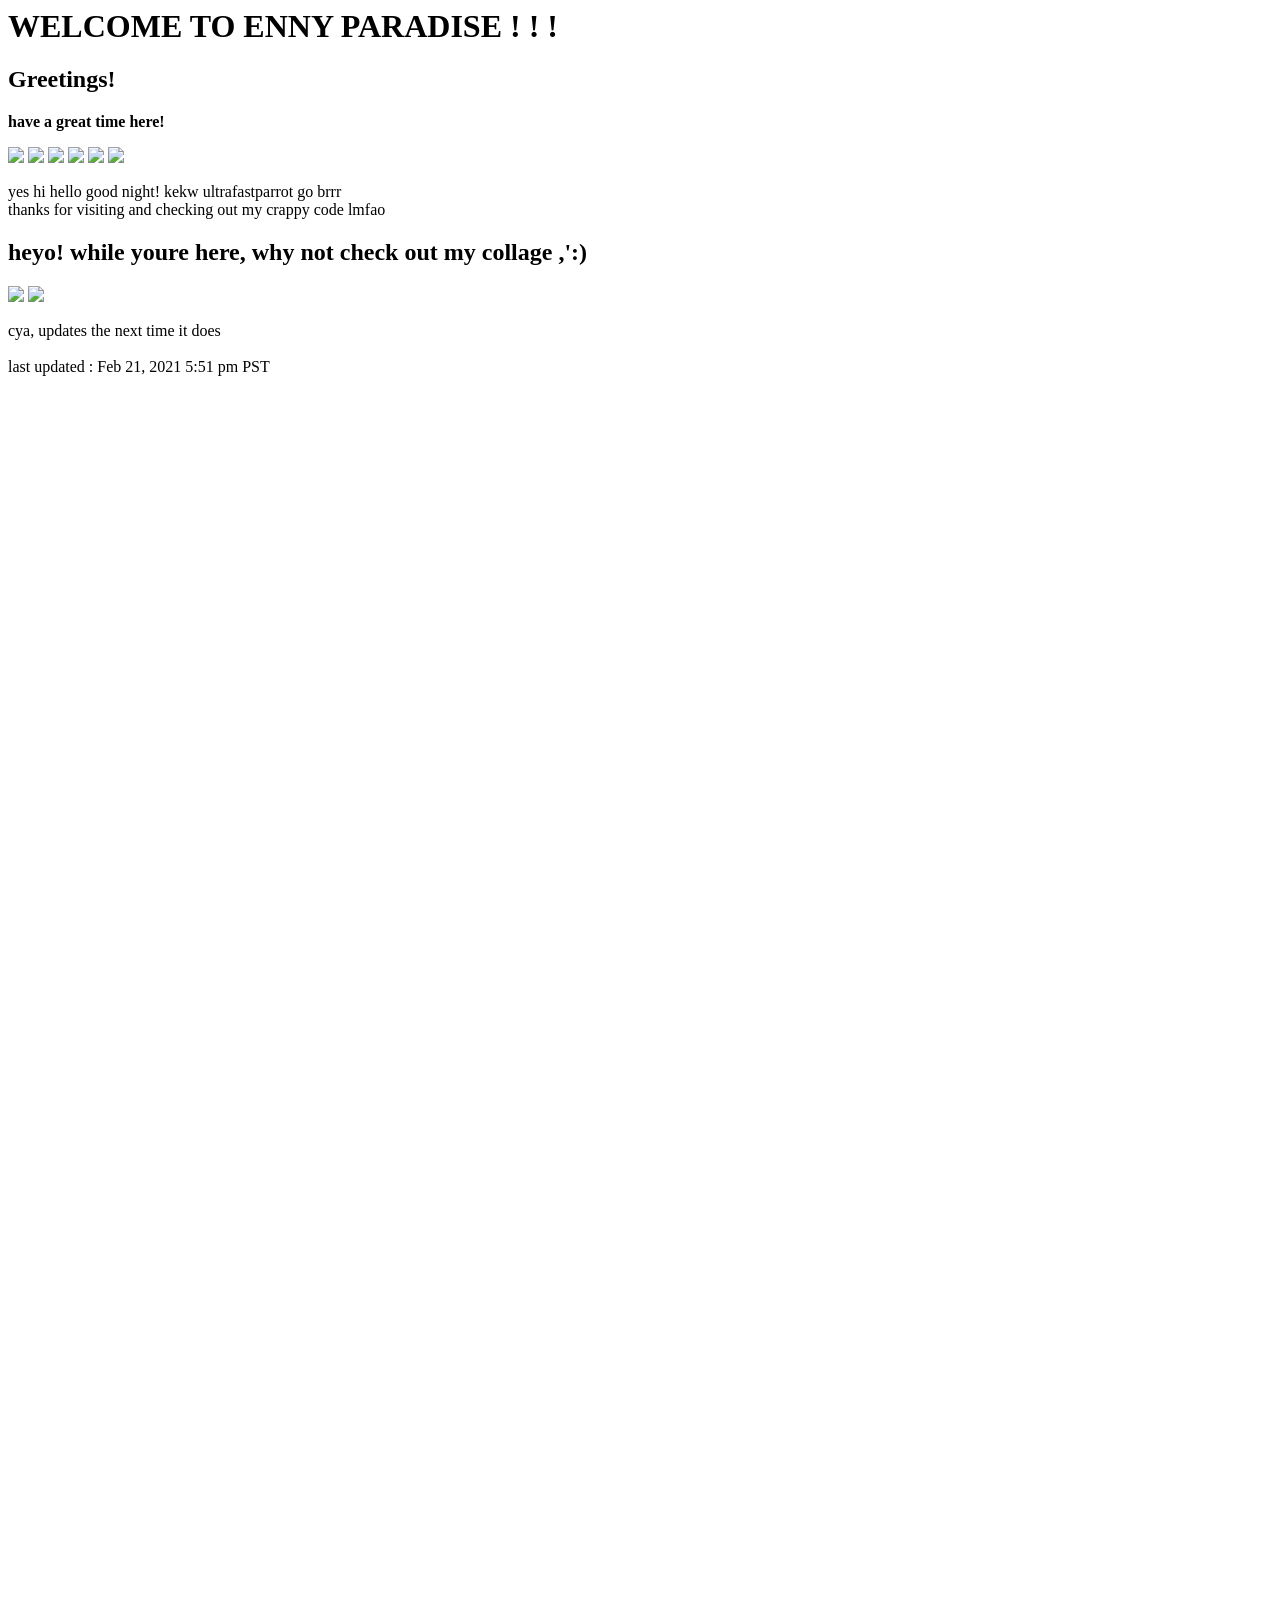
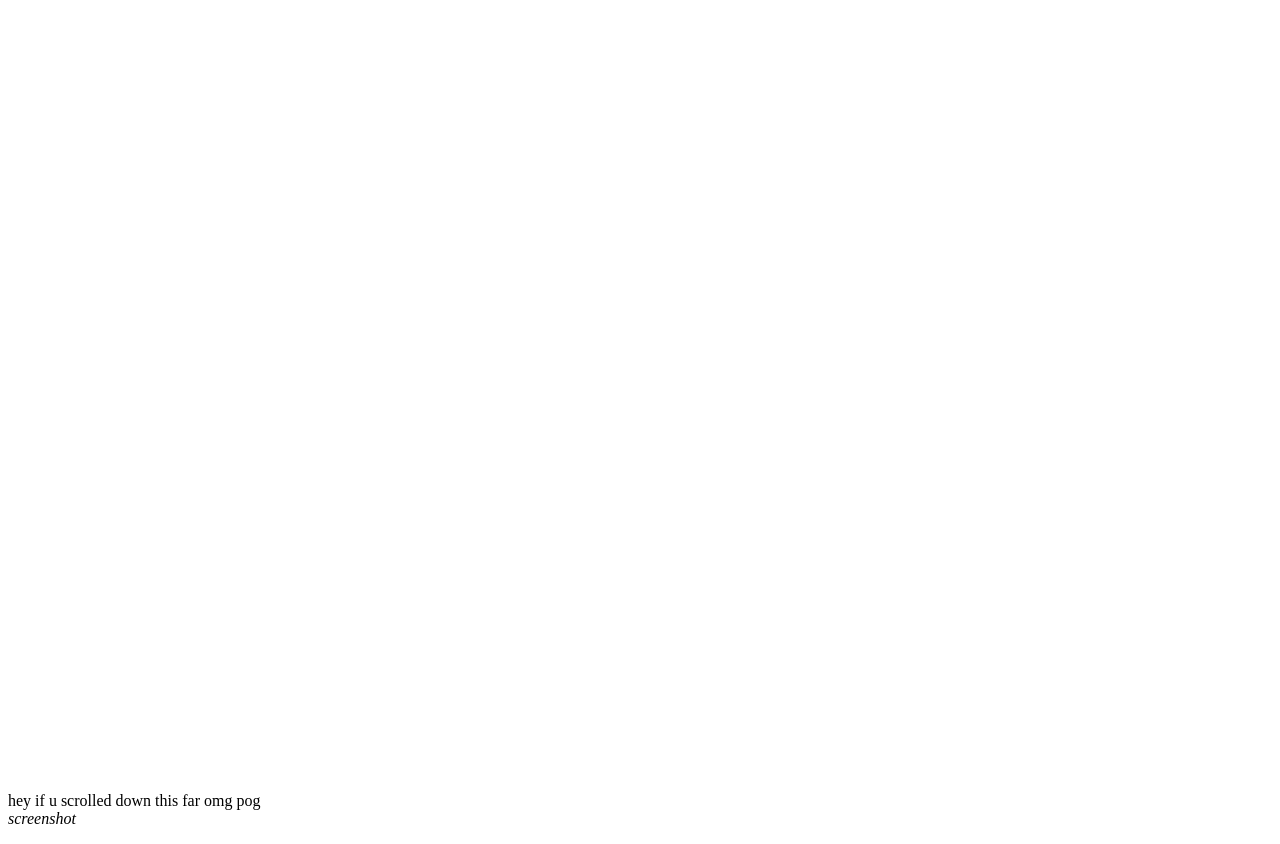
==== blog.html @ 9fb27505 "Add files via upload" ====
<html>
<title> enny's html code for today :D
</title>

<body>
    <script> alert('enny wants to say hi! say hi?') </script>    
    <h1>WELCOME TO ENNY PARADISE ! ! ! </h1>
    <h2>Greetings!</h2>
    <p><b>have a great time here!</b></p>
    <img src="anime_head_smash.gif" />
    <img src="ultrafastparrot.gif" />
    <img src="ultrafastparrot.gif" />
    <img src="ultrafastparrot.gif" /> 
    <img src="ultrafastparrot.gif" />
    <img src="ultrafastparrot.gif" />
    <p>yes hi hello good night! kekw ultrafastparrot go brrr<br> thanks for visiting and checking out my crappy code
        lmfao</p>
    <h2>heyo! while youre here, why not check out my collage ,':)</h2>
    <img src="collage.jpg" />
    <img src="dance.gif" />
    <p>cya, updates the next time it does <br><br> last updated : Feb 21, 2021 5:51 pm
        PST<br><br><br><br><br><br><br><br><br><br><br><br><br><br><br><br><br><br><br><br><br><br><br><br><br><br><br><br><br><br><br><br><br><br><br><br><br><br><br><br><br><br><br><br><br><br><br><br><br><br><br><br><br><br><br><br><br><br><br><br><br><br><br><br><br><br><br><br><br><br><br><br><br><br><br><br><br><br><br><br><br><br><br><br><br><br><br><br><br><br><br><br><br><br><br><br><br><br><br><br><br><br><br><br><br><br><br><br><br><br><br><br><br>hey
        if u scrolled down this far omg pog <br><i>screenshot</i></p>
</body>

</html>
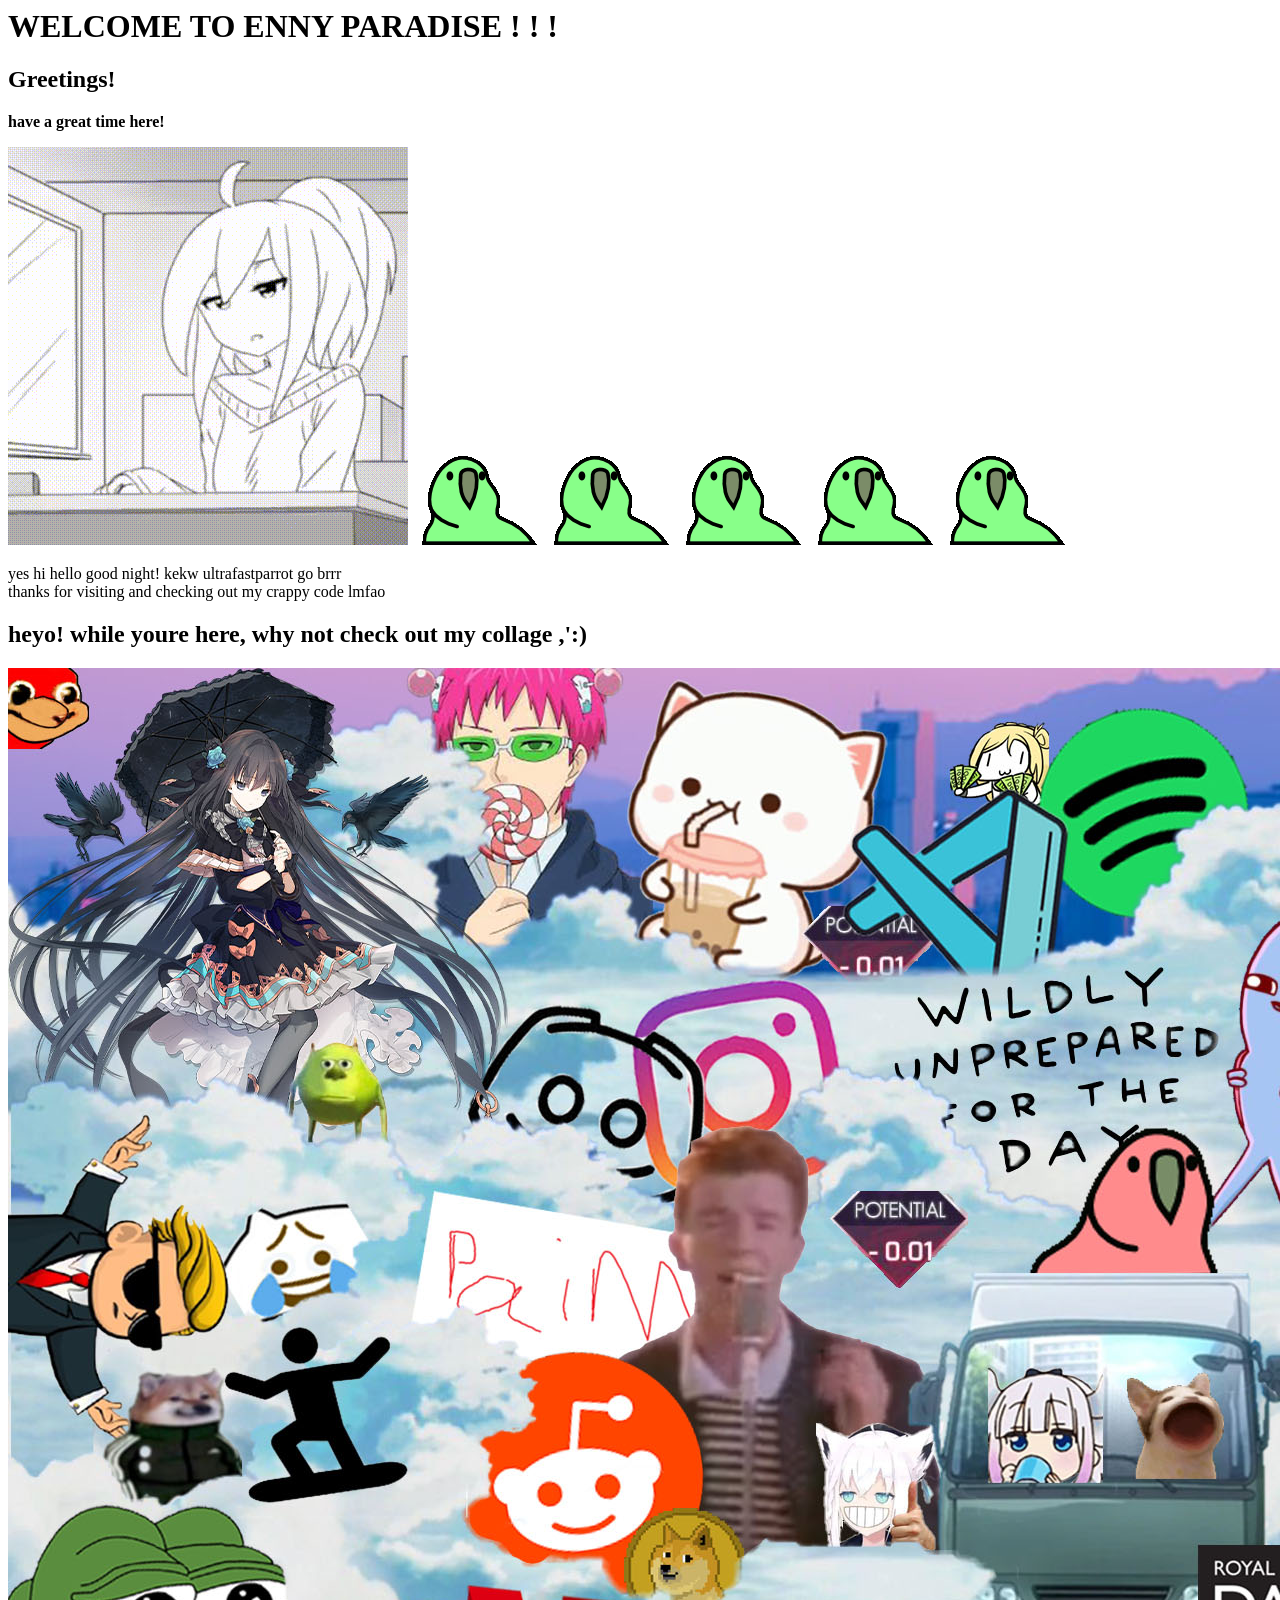
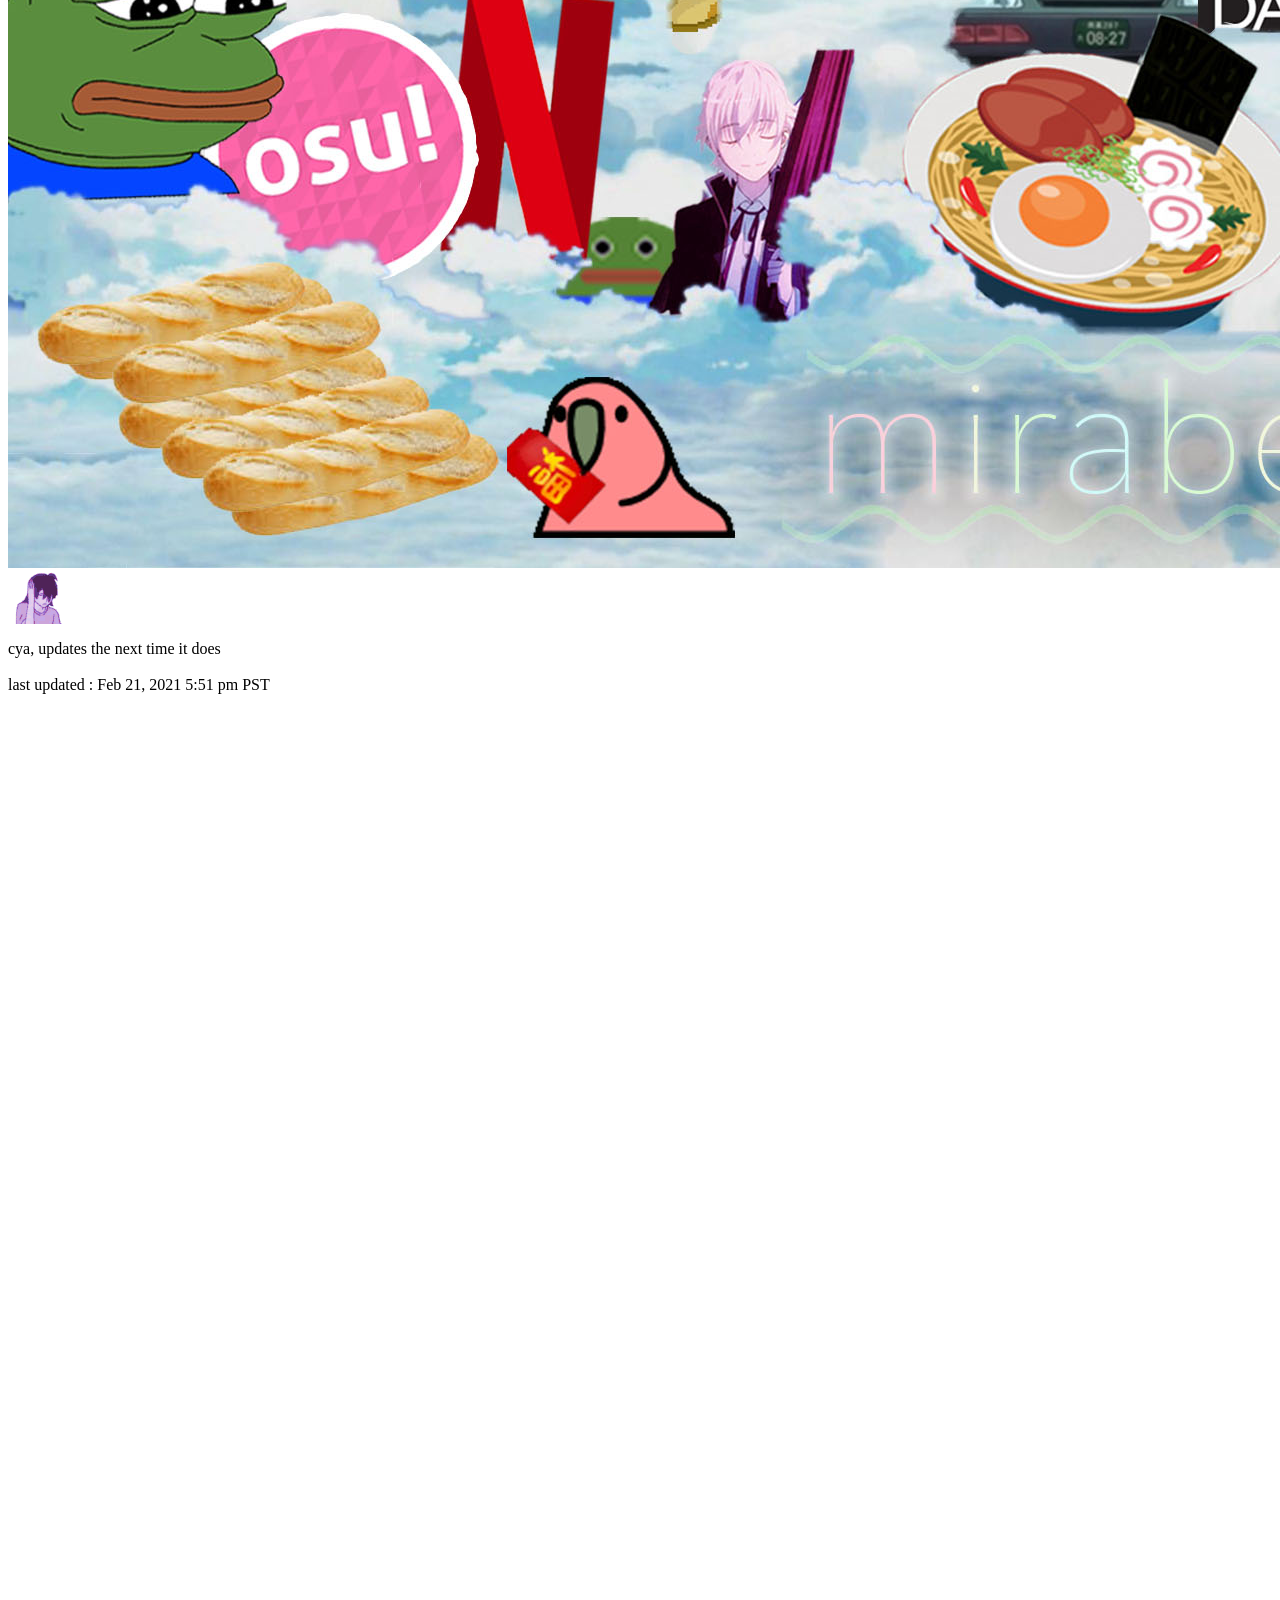
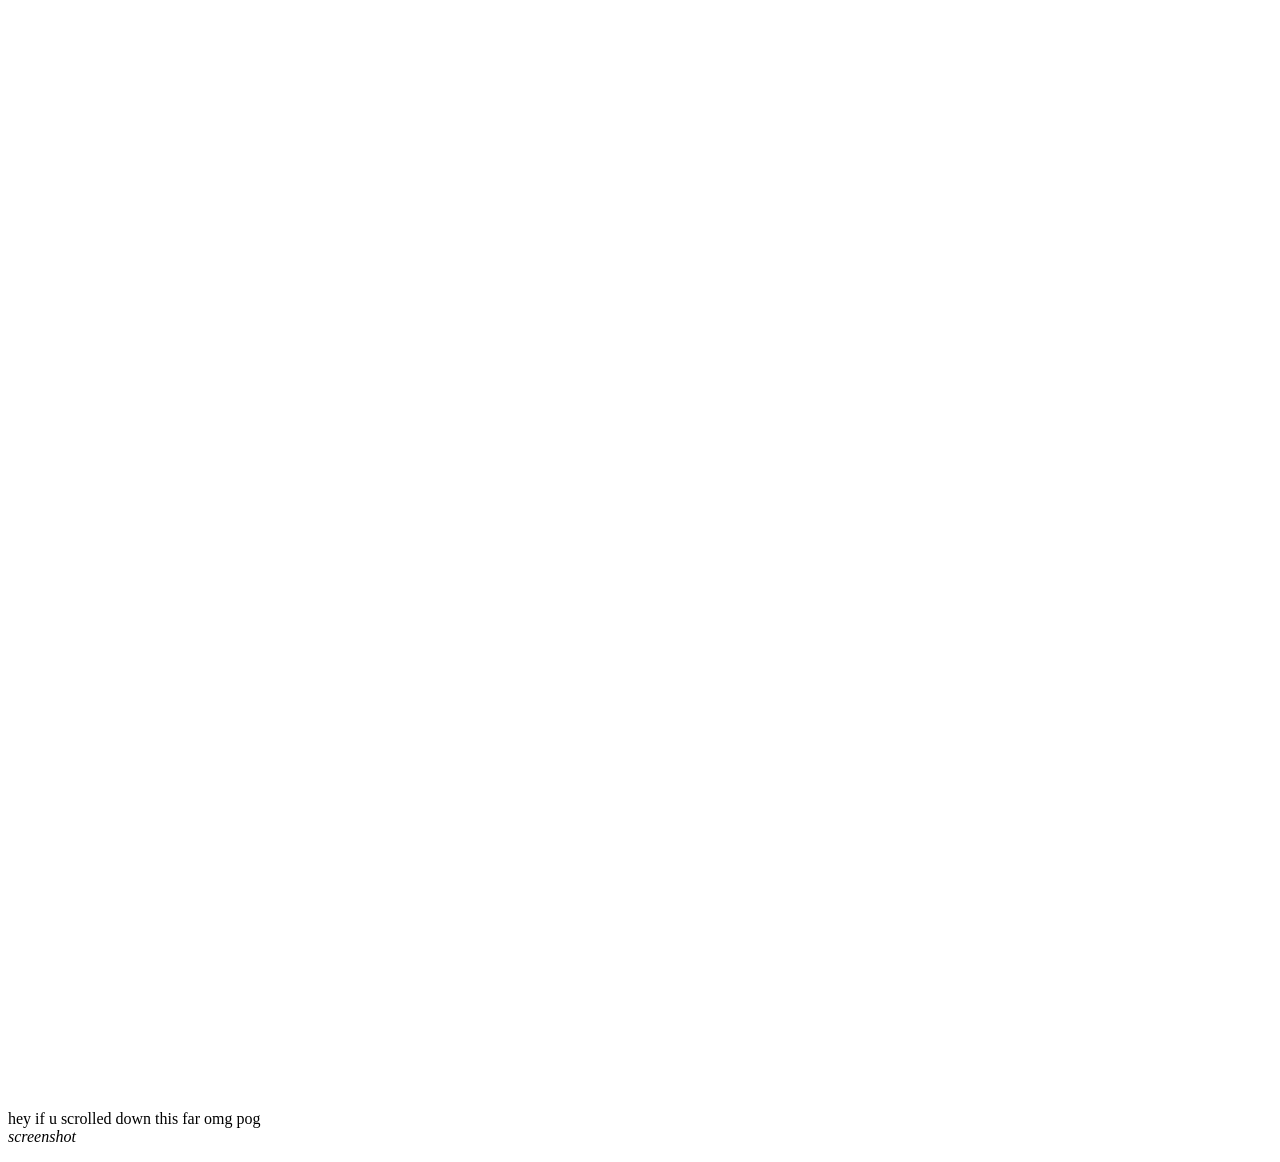
==== commit 36a14f92: "fix image problem" ====
--- a/blog.html
+++ b/blog.html
@@ -7,20 +7,20 @@
     <h1>WELCOME TO ENNY PARADISE ! ! ! </h1>
     <h2>Greetings!</h2>
     <p><b>have a great time here!</b></p>
-    <img src="anime_head_smash.gif" />
-    <img src="ultrafastparrot.gif" />
-    <img src="ultrafastparrot.gif" />
-    <img src="ultrafastparrot.gif" /> 
-    <img src="ultrafastparrot.gif" />
-    <img src="ultrafastparrot.gif" />
+    <img src="images/anime_head_smash.gif" />
+    <img src="images/ultrafastparrot.gif" />
+    <img src="images/ultrafastparrot.gif" />
+    <img src="images/ultrafastparrot.gif" /> 
+    <img src="images/ultrafastparrot.gif" />
+    <img src="images/ultrafastparrot.gif" />
     <p>yes hi hello good night! kekw ultrafastparrot go brrr<br> thanks for visiting and checking out my crappy code
         lmfao</p>
     <h2>heyo! while youre here, why not check out my collage ,':)</h2>
-    <img src="collage.jpg" />
-    <img src="dance.gif" />
+    <img src="images/collage.jpg" />
+    <img src="images/dance.gif" />
     <p>cya, updates the next time it does <br><br> last updated : Feb 21, 2021 5:51 pm
         PST<br><br><br><br><br><br><br><br><br><br><br><br><br><br><br><br><br><br><br><br><br><br><br><br><br><br><br><br><br><br><br><br><br><br><br><br><br><br><br><br><br><br><br><br><br><br><br><br><br><br><br><br><br><br><br><br><br><br><br><br><br><br><br><br><br><br><br><br><br><br><br><br><br><br><br><br><br><br><br><br><br><br><br><br><br><br><br><br><br><br><br><br><br><br><br><br><br><br><br><br><br><br><br><br><br><br><br><br><br><br><br><br><br>hey
         if u scrolled down this far omg pog <br><i>screenshot</i></p>
 </body>
 
-</html>+</html>
